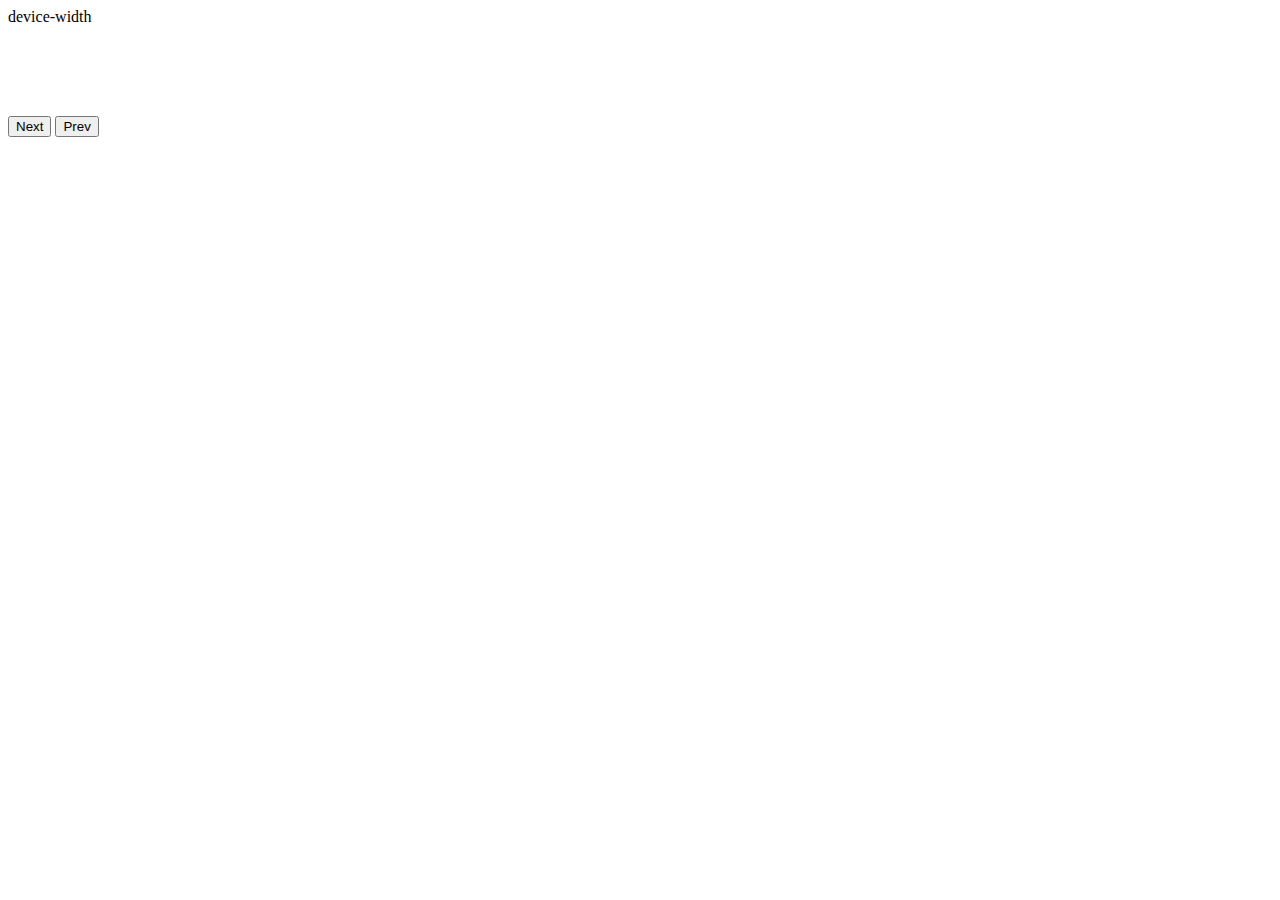
==== my-slider/index.html @ 57cf33d5 "slider,greensock" ====
<!DOCTYPE html>
<html lang="en">
<head>
    <meta charset="UTF-8">
    <meta name="viewport" content="width=device-width, initial-scale=1.0">
    <meta http-equiv="X-UA-Compatible" content="ie=edge">
    <title>Document</title>device-width
    <link rel="stylesheet" href="style.css">
</head>
<body>
    

    <div class="container">
        <div class="slider">
            <div class="slide__content"><img src="https://source.unsplash.com/random" alt="" class="slide__img"></div>
            <div class="slide__content"><img src="https://source.unsplash.com/user/erondu" alt="" class="slide__img"></div>
            <div class="slide__content"><img src="https://source.unsplash.com/random" alt="" class="slide__img"></div>
            <div class="slide__content"><img src="https://source.unsplash.com/user/erondu" alt="" class="slide__img"></div>
            <div class="slide__content"><img src="https://source.unsplash.com/random" alt="" class="slide__img"></div>
        </div>
        <div class="button__group">
            <button class="btn">Next</button>
            <button class="btn">Prev</button>
        </div>
    </div>


    <script src="https://ajax.googleapis.com/ajax/libs/jquery/3.4.1/jquery.min.js"></script>
    <script src="script.js"></script>
</body>
</html>
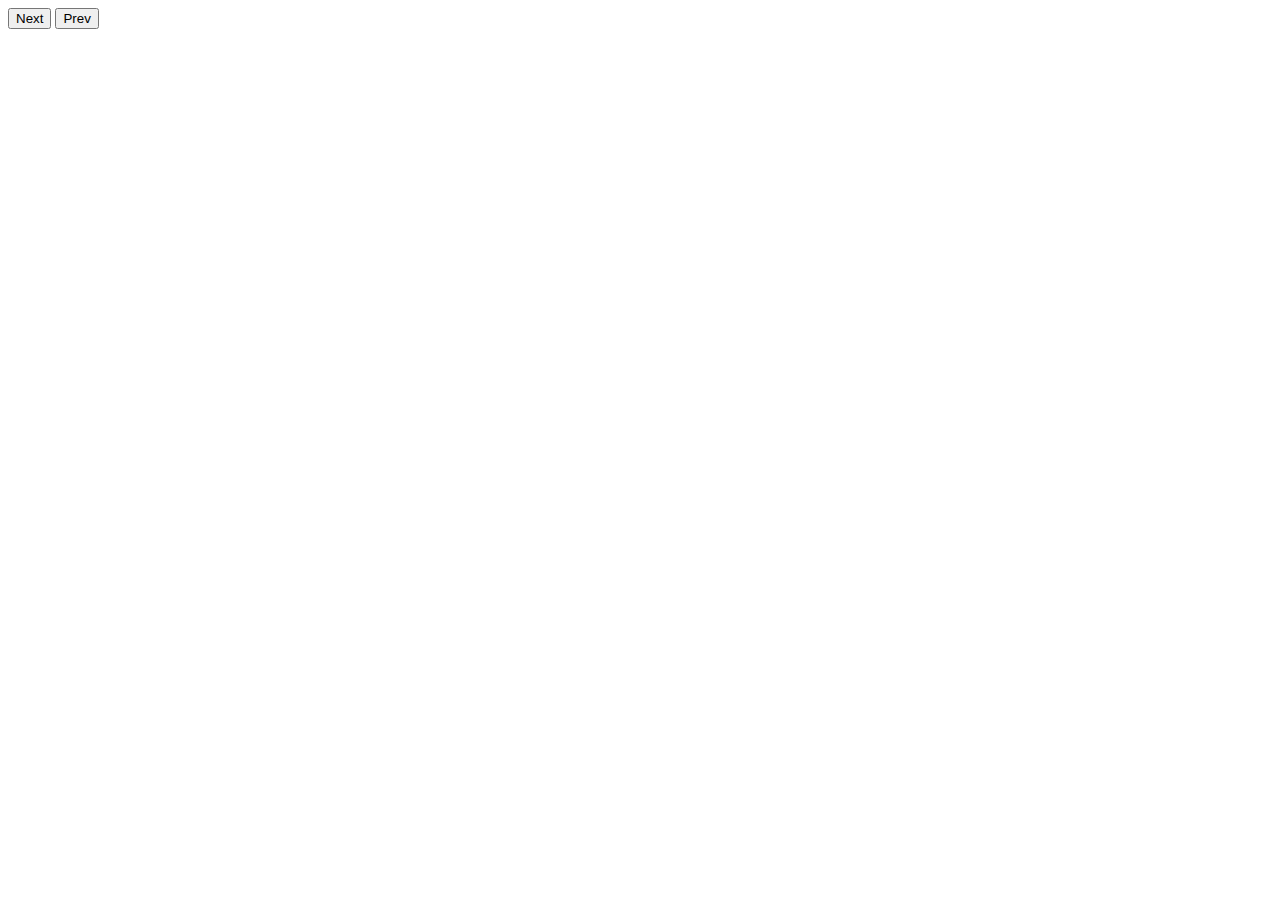
==== commit 3941a00e: "slider" ====
--- a/my-slider/index.html
+++ b/my-slider/index.html
@@ -1,31 +1,47 @@
 <!DOCTYPE html>
 <html lang="en">
+
 <head>
     <meta charset="UTF-8">
     <meta name="viewport" content="width=device-width, initial-scale=1.0">
     <meta http-equiv="X-UA-Compatible" content="ie=edge">
-    <title>Document</title>device-width
+    <title>Document</title>
     <link rel="stylesheet" href="style.css">
 </head>
+
 <body>
-    
+
 
     <div class="container">
         <div class="slider">
-            <div class="slide__content"><img src="https://source.unsplash.com/random" alt="" class="slide__img"></div>
-            <div class="slide__content"><img src="https://source.unsplash.com/user/erondu" alt="" class="slide__img"></div>
-            <div class="slide__content"><img src="https://source.unsplash.com/random" alt="" class="slide__img"></div>
-            <div class="slide__content"><img src="https://source.unsplash.com/user/erondu" alt="" class="slide__img"></div>
-            <div class="slide__content"><img src="https://source.unsplash.com/random" alt="" class="slide__img"></div>
+            <div class="slider__row">
+                <div class="slide__content"><img data-slide src="https://source.unsplash.com/random" alt=""
+                        class="slide__img">
+                </div>
+                <div class="slide__content"><img data-slide src="https://source.unsplash.com/user/erondu" alt=""
+                        class="slide__img">
+                </div>
+                <div class="slide__content"><img data-slide src="https://source.unsplash.com/random" alt=""
+                        class="slide__img">
+                </div>
+                <div class="slide__content"><img data-slide src="https://source.unsplash.com/user/erondu" alt=""
+                        class="slide__img">
+                </div>
+                <div class="slide__content"><img data-slide src="https://source.unsplash.com/random" alt=""
+                        class="slide__img">
+                </div>
+            </div>
+            <div class="button__group">
+                <button class="btn" data-next>Next</button>
+                <button class="btn" data-prev>Prev</button>
+            </div>
         </div>
-        <div class="button__group">
-            <button class="btn">Next</button>
-            <button class="btn">Prev</button>
-        </div>
+
     </div>
 
 
     <script src="https://ajax.googleapis.com/ajax/libs/jquery/3.4.1/jquery.min.js"></script>
     <script src="script.js"></script>
 </body>
+
 </html>--- a/my-slider/style.css
+++ b/my-slider/style.css
@@ -0,0 +1,25 @@
+.container{
+    position: relative;
+}
+.slider{
+    position: relative;
+}
+.slide__content{
+
+position: absolute;
+top: 0;
+}
+.slide__img{
+    display: block;
+    max-width: 600px;
+    width: 100%;
+    max-height: 400px;
+}
+.button__group{
+position: absolute;
+top: 0;
+
+}
+.btn{
+
+}